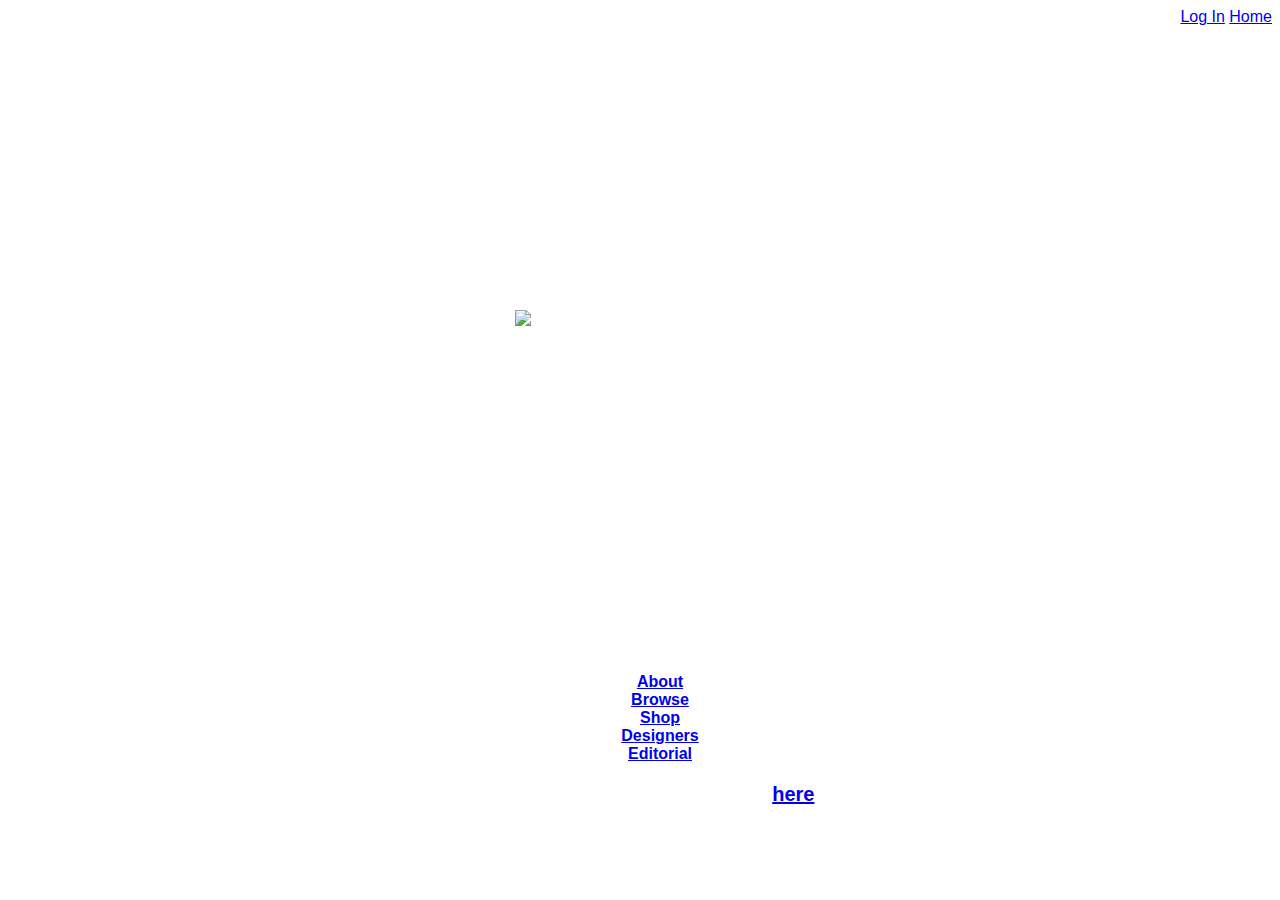
==== unit_3/Index.html @ b02ac083 "unit_3" ====
<!DOCTYPE html>
<html>
<head>
	<link rel="stylesheet" type="text/css" href="css/style.css">
	<title>Curator</title>
</head>
<body>
<nav>
	<header>
		<a href=#>Log In</a>	<a href=#>Home</a>
	</header>
</nav>
	<h1>Curator</h1>
	<h3 id=slogan>Menswear Made Simple</h3>
	<img class=options src="https://encrypted-tbn3.gstatic.com/images?q=tbn:ANd9GcQbiguJ5PVGXdLq96dkx6qdUBPLEyEQsenos1haDYbiIcXideow" alt="Men's Shoes" title="Red Sneakers"> 
 	<p>Your Guide to the world of Men's Fashion </p>
 	<nav>
 	<ul>
 		<li><a href=#>About</a></li>
		<li><a href=#>Browse</a></li>
 		<li><a href=#>Shop</a></li>
 		<li><a href=#>Designers</a></li>
 		<li><a href=#>Editorial</a></li>
 	</ul>
 	</nav>
 	<p>For more information, contact us<a href=mailto:justingaines91@gmail.com?subject=Curator>here</a>!</p>
 
</body>
</html>
---- unit_3/css/style.css ----
body{
	text-align: center;
	background: url("http://static.highsnobiety.com/wp-content/uploads/2016/02/09170414/grailed-100-02.jpg");
	background-size: cover;
	color: #fff;
	font-family: Helvetica;
}

.options{
	display: block;
    margin-left: auto;
    margin-right: auto;
    height: 300px;
    width: 250px;
}

h1 {
	text-transform: uppercase;
	font-size: 80px;
}

#slogan{
	font-style: italic;
	font-size: 40px;
}

li{
	font-weight: bold;
}
ul{
	list-style-type: none;
}
p {
	font-weight: bold;
	font-size: 20px
}
header{
	text-align: right;
}
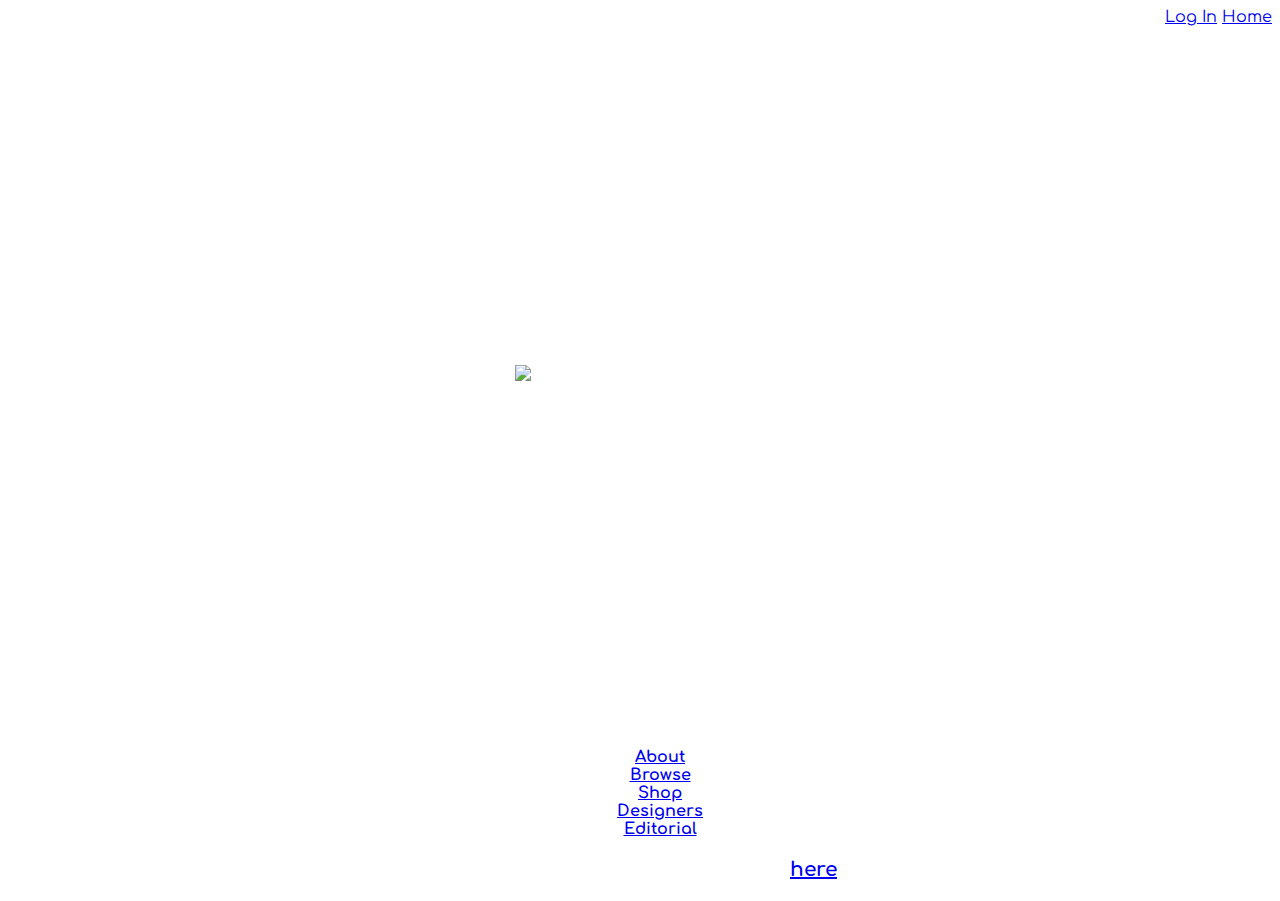
==== commit a4a566c6: "unit_3" ====
--- a/unit_3/Index.html
+++ b/unit_3/Index.html
@@ -1,6 +1,7 @@
 <!DOCTYPE html>
 <html>
 <head>
+	<link href="https://fonts.googleapis.com/css?family=Comfortaa|Fira+Sans" rel="stylesheet">
 	<link rel="stylesheet" type="text/css" href="css/style.css">
 	<title>Curator</title>
 </head>
@@ -13,7 +14,7 @@
 	<h1>Curator</h1>
 	<h3 id=slogan>Menswear Made Simple</h3>
 	<img class=options src="https://encrypted-tbn3.gstatic.com/images?q=tbn:ANd9GcQbiguJ5PVGXdLq96dkx6qdUBPLEyEQsenos1haDYbiIcXideow" alt="Men's Shoes" title="Red Sneakers"> 
- 	<p>Your Guide to the world of Men's Fashion </p>
+ 	<marquee><p>Your Guide to the world of Men's Fashion </p></marquee>
  	<nav>
  	<ul>
  		<li><a href=#>About</a></li>
--- a/unit_3/css/style.css
+++ b/unit_3/css/style.css
@@ -1,27 +1,16 @@
+
 body{
 	text-align: center;
+	color: #fff;
+	font-family: 'Comfortaa', sans-serif;
 	background: url("http://static.highsnobiety.com/wp-content/uploads/2016/02/09170414/grailed-100-02.jpg");
 	background-size: cover;
-	color: #fff;
-	font-family: Helvetica;
-}
-
-.options{
-	display: block;
-    margin-left: auto;
-    margin-right: auto;
-    height: 300px;
-    width: 250px;
 }
 
 h1 {
+	font-family: 'Fira sans', sans-serif;
 	text-transform: uppercase;
-	font-size: 80px;
-}
-
-#slogan{
-	font-style: italic;
-	font-size: 40px;
+	font-size: 100px;
 }
 
 li{
@@ -36,4 +25,18 @@
 }
 header{
 	text-align: right;
-}+}
+
+
+.options{
+	display: block;
+    margin-left: auto;
+    margin-right: auto;
+    height: 300px;
+    width: 250px;
+}
+
+#slogan{
+	font-style: italic;
+	font-size: 40px;
+	}